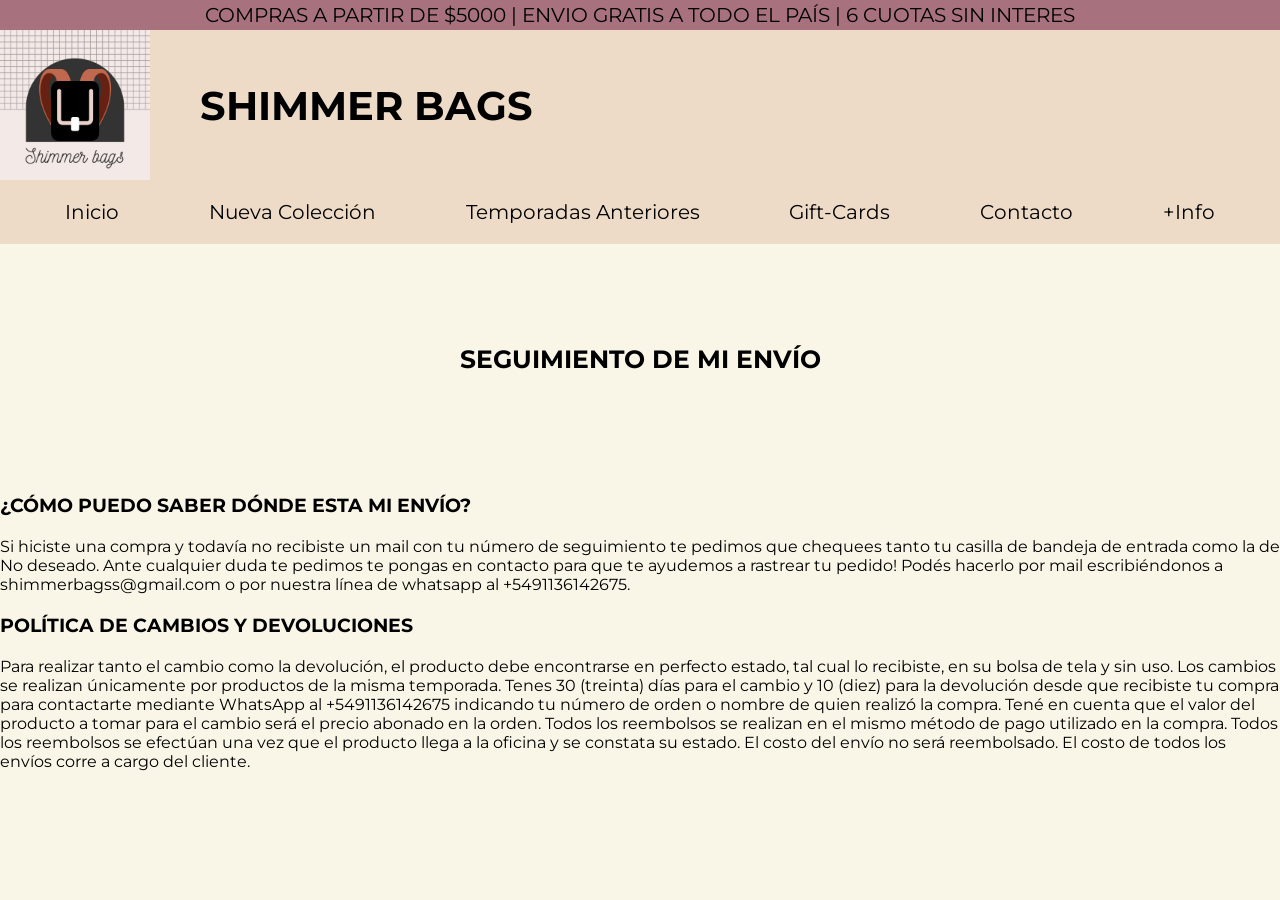
==== pages/+info.html @ 04e5dfca "Creando mi primer git" ====
<!DOCTYPE html>
<html lang="en">
<head>
    <meta charset="UTF-8">
    <meta http-equiv="X-UA-Compatible" content="IE=edge">
    <meta name="viewport" content="width=device-width, initial-scale=1.0">
    <title>Shimmer Bags</title>
    <link rel="stylesheet" href="../css/styles.css">
    <link rel="shortcut icon" href="img/logo shimmer.jpeg">
    <link rel="preconnect" href="https://fonts.googleapis.com">
    <link rel="preconnect" href="https://fonts.gstatic.com" crossorigin>
    <link href="https://fonts.googleapis.com/css2?family=Montserrat:wght@100;200;300;400&display=swap" rel="stylesheet">
</head>
<body>
    <header>
        <p class="aviso-pagina">COMPRAS A PARTIR DE $5000 | ENVIO GRATIS A TODO EL PAÍS | 6 CUOTAS SIN INTERES</p>
        <div>
            <img src="/img/logo shimmer.jpeg" alt="logo shimmer" class="imagen-logo">
            <h1>SHIMMER BAGS</h1>
        </div>
            <nav>
                <ol class="lista-menu">
                    <li>
                    <a href="../index.html">Inicio</a>
                    </li>

                    <li>
                    <a href="../pages/nueva-colección.html">Nueva Colección</a>
                    </li>

                    <li>
                    <a href="../pages/temporadas-anteriores.html">Temporadas Anteriores</a>
                    </li>

                    <li>
                    <a href="../pages/gift-cards.html">Gift-Cards</a>
                    </li>

                    <li>
                    <a href="../pages/contacto.html">Contacto</a>
                    </li>

                    <li>
                    <a href="../pages/+info.html">+Info</a>
                    </li>
                </ol>
            </nav>

        <div class="informacion-pagina">
            <h2>
                SEGUIMIENTO DE MI ENVÍO
            </h2>

            <h3>
                ¿CÓMO PUEDO SABER DÓNDE ESTA MI ENVÍO?
            </h3>
            <p>
                Si hiciste una compra y todavía no recibiste un mail con tu número de seguimiento te pedimos que

                chequees tanto tu casilla de bandeja de entrada como la de No deseado.

                Ante cualquier duda te pedimos te pongas en contacto para que te ayudemos a rastrear tu

                pedido! Podés hacerlo por mail escribiéndonos a shimmerbagss@gmail.com o por nuestra línea de

                whatsapp al +5491136142675.
            </p>

            <h3>
                POLÍTICA DE CAMBIOS Y DEVOLUCIONES
            </h3>

            <p>
                Para realizar tanto el cambio como la devolución, el producto debe encontrarse en perfecto estado, tal 	cual lo recibiste, en su bolsa de tela y sin uso. Los cambios se realizan únicamente por productos de la misma temporada.

                Tenes 30 (treinta) días para el cambio y 10 (diez) para la devolución desde que recibiste tu compra para contactarte mediante WhatsApp al +5491136142675 indicando tu número de orden o nombre de quien realizó la compra.

                Tené en cuenta que el valor del producto a tomar para el cambio será el precio abonado en la orden. 

                Todos los reembolsos se realizan en el mismo método de pago utilizado en la compra.

                Todos los reembolsos se efectúan una vez que el producto llega a la oficina y se constata su estado.

                El costo del envío no será reembolsado.

                El costo de todos los envíos corre a cargo del cliente.
            </p>

        </div>
        
    </header>








</body>
</html>
---- css/styles.css ----
*{
    margin: 0;
    padding: 0;
}

header{
    background-color:#eddbc7;
    
    
}
h1{
    color: black;
    font-size: 40px;
    display: flex;
    justify-content: center;
    align-items: center;
}

h2{
    color: black;
    font-size: 25px;
    display: flex;
    flex-direction: row;
    flex-wrap: wrap;
    justify-content: center;
    align-items: center;
    margin: 100px;

}
header div{
    display: flex;
    flex-direction: row;
    gap: 50px;

}

ol{
    list-style: none;
    
}

a{
    text-decoration: none;
    color: black;

}

body{
    color: black;
    background-color: #F9F5E7;
    font-family: 'Montserrat', sans-serif;
}


.aviso-pagina{
    display: flex;
    flex-direction: row;
    justify-content: center;
    background-color:#a7727d;
    font-size: 20px;
    padding: 3px;

}

.imagen-logo{
    width: 150px;
    height: 150px;
    

}


.lista-menu{
    display: flex;
    flex-direction: row;
    flex-direction: wrap;
    align-content: center;
    margin:20px;

    justify-content: space-around;
    font-size: 20px;
    
}

.productos img{
    display: grid;
    
    width: 300px;
    height: 350px;
    padding: 20px;
    margin: 10px;
}




/*PAGINA GIFT CARDS*/

.gift-cards {
    display: grid;

    grid-template-columns: 1fr 1fr 1fr 1fr 1fr;
    grid-template-rows: 1fr;
    margin: 50px;
    gap: 100px;

}

.cards img{
    width: 320px;
    height: 320px;
    background-color: #eddbc7;
    padding: 15px;
    border: solid;

    
}












/*PAGINA CONTACTO*/

.contacto-página{
    display: flex;
    flex-direction: column;
    flex-wrap: wrap;
    align-items: center;
    gap: 20px;
    padding: 50px ;
    
    font-size: 20px;

}
.formulario-página form{
    display: flex;
    flex-direction: column;
    flex-wrap: wrap;
    margin: 40px 40px ;
    padding: 30px;
    align-items: center;
    gap: 10px;

    font-size: 25px;
}



.cajita-formulario{
    display: grid;
    grid-template-columns: 2fr 1fr;
    grid-template-rows: 1fr;
        
}

/* ver porque no me lo toma*/
.boton-enviar {
    display: flex;
    flex-direction: column;
    flex-wrap: wrap;
    
    
}



/*PÁGINA CONTACTO*/

.informacion-pagina {
    display: flex;
    flex-direction: column;
    gap: 20px;
    background-color: #F9F5E7;
}
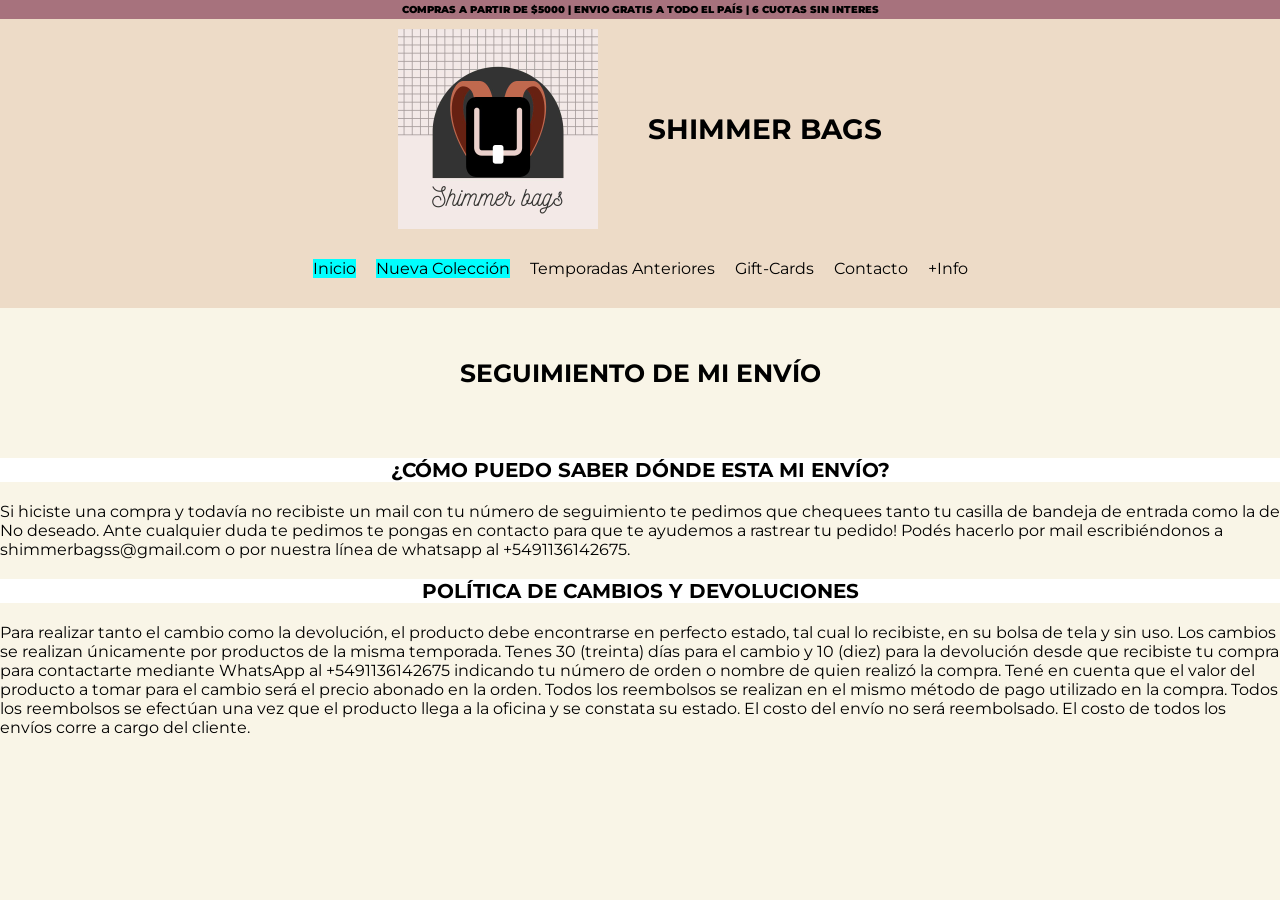
==== commit 5643b067: "agregando archivo de paso a paso" ====
--- a/pages/+info.html
+++ b/pages/+info.html
@@ -10,6 +10,7 @@
     <link rel="preconnect" href="https://fonts.googleapis.com">
     <link rel="preconnect" href="https://fonts.gstatic.com" crossorigin>
     <link href="https://fonts.googleapis.com/css2?family=Montserrat:wght@100;200;300;400&display=swap" rel="stylesheet">
+
 </head>
 <body>
     <header>
--- a/css/styles.css
+++ b/css/styles.css
@@ -1,48 +1,6 @@
 *{
     margin: 0;
     padding: 0;
-}
-
-header{
-    background-color:#eddbc7;
-    
-    
-}
-h1{
-    color: black;
-    font-size: 40px;
-    display: flex;
-    justify-content: center;
-    align-items: center;
-}
-
-h2{
-    color: black;
-    font-size: 25px;
-    display: flex;
-    flex-direction: row;
-    flex-wrap: wrap;
-    justify-content: center;
-    align-items: center;
-    margin: 100px;
-
-}
-header div{
-    display: flex;
-    flex-direction: row;
-    gap: 50px;
-
-}
-
-ol{
-    list-style: none;
-    
-}
-
-a{
-    text-decoration: none;
-    color: black;
-
 }
 
 body{
@@ -52,77 +10,395 @@
 }
 
 
+
+/*ENFOQUE MOBILE FIRST*/
+header{
+    position: sticky;
+    top: 0;
+    z-index: 1;
+    background-color:#eddbc7;
+    width: 100%;
+    display: flex;
+    flex-direction: column;
+    align-items: center;
+    gap: 10px;
+    
+    
+}
+
+h1{
+    color: black;
+    font-size: 28px;
+    display: flex;
+    justify-content: center;
+    align-items: center;
+}
+
+h2{
+    color: black;
+
+    font-size: 25px;
+    display: flex;
+    flex-direction: row;
+    flex-wrap: wrap;
+    justify-content: center;
+    align-items: center;    
+    padding: 50px;
+
+}
+
+header div{
+    display: flex;
+    flex-direction: row;
+    gap: 50px;
+}
+
+ol{
+    list-style: none;
+}
+
+a{
+    text-decoration: none;
+    color: black;
+}
+
 .aviso-pagina{
     display: flex;
     flex-direction: row;
+    align-items: center;
     justify-content: center;
     background-color:#a7727d;
+    font-size: 10px;
+    padding: 3px;
+    width: 100%;
+    font-weight: 900;
+}
+
+.imagen-logo{
+    width: 100px;
+    height: 100px;
+    
+
+}
+
+
+.lista-menu{
+    display: flex;
+    flex-direction: column;
+    align-items:center;
+    justify-content: center;
+    font-size: 16px;
+    padding: 20px;
+
+
+    
+}
+/*PSEUDOCLASE*/
+
+.lista-menu li:hover{
+    background-color: #F9F5E7;
+    
+}
+
+.lista-menu li:active{
+    background-color: white;
+}
+.lista-menu li:first-child{
+    background-color: aqua; /* prueba de como funciona*/
+
+}
+.lista-menu li:nth-child(2){
+    background-color: aqua; 
+} 
+
+/*estilo a los pares
+.lista-menuli:nth-child(even)*/
+/*estilo a los impares
+.lista-menu li:nth-child(odd)*/
+
+
+/*PAGINA INDEX*/
+.navbar{
+    width: 100%;
+
+}
+
+.carousel-item img{
+
+}
+
+
+.fotos-index{
+    display: grid;
+    grid-template-areas: 
+    "foto1 foto2 foto2 foto3"
+    "foto4 foto5 foto6 foto6";
+    grid-template-columns: 1fr 1fr 1fr 1fr;
+    grid-template-rows: 1fr 1fr;
+
+    
+    
+}
+.foto1,.foto2,.foto3,.foto4,.foto5,.foto5,.foto6{
+    max-width: 100%;
+    background-size: cover;
+    background-repeat: no-repeat;
+    border: solid 1px;  
+    background-position: center;
+
+}
+.foto1{
+    background-image: url(../img/1.png);
+    grid-area: foto1;
+    
+    width: 100%;
+    height: 350px;
+    
+
+
+}
+.foto2{
+    background-image: url(../img/2.png);
+    grid-area: foto2;
+    width: 100%;
+    height: 100%;
+}
+.foto3{
+    background-image: url(../img/3.png);
+    grid-area: foto3;
+
+}
+.foto4{
+    background-image: url(../img/4.png);
+    grid-area: foto4;
+    height: 350px;
+    width: 100%;
+}
+.foto5{
+    background-image: url(../img/5.png);
+    grid-area: foto5;
+    height: 100%;
+    width: 100%;
+    
+}
+.foto6{
+    background-image: url(../img/6.png);
+    grid-area: foto6;
+    justify-self:flex-start;
+    width: 100%;
+    height: 100%;
+    
+}
+div h3{
+    background-color:white;
     font-size: 20px;
-    padding: 3px;
-
-}
-
-.imagen-logo{
-    width: 150px;
-    height: 150px;
-    
-
-}
-
-
-.lista-menu{
     display: flex;
     flex-direction: row;
-    flex-direction: wrap;
-    align-content: center;
-    margin:20px;
-
-    justify-content: space-around;
-    font-size: 20px;
-    
-}
-
-.productos img{
-    display: grid;
-    
+    flex-wrap: wrap;
+    justify-content: center;
+}
+
+ 
+.boton-1{
+    display: flex;
+    flex-direction: row;
+    justify-content: center;
+    align-items: center;
+    margin: 20px;
+    border: none;
+
+
+}
+button{
+    padding: 10px;
+    font-size: 15px;
+    cursor: pointer;
+
+}
+
+#carrusel-imagenes {
+    display:flex;
+    
+    flex-wrap: nowrap;
+    overflow: scroll;
+
+    max-width: 100%;
+    background-size: cover;
+    background-repeat: no-repeat;
+    background-color:white;
+}
+.carrusel{
+    flex: 1 0 auto;
+    margin: 20px 30px;
+
     width: 300px;
     height: 350px;
+
+}
+
+
+.boton-2{
+    display: flex;
+    flex-direction: column;
+    justify-content: center;
+    align-items: center;
+    margin: 30px;
     padding: 20px;
-    margin: 10px;
-}
-
+    cursor: pointer;
+
+}
+
+.boton-seguinos{
+    display: flex;
+    justify-content: center;
+    border: none;
+    background-color:#F9F5E7;
+    font-size: 28px;
+    
+}
+.boton-shimmerbags{
+    border: none;
+    background-color:#F9F5E7;
+    font-size: 25px;
+    font-weight:700;
+}
+
+
+
+/*PAGINA NUEVA COLECCIÓN*/ 
+.titulo-productos{
+    margin: 20px;
+    padding: 20px;
+}
+
+
+.container-opciones{
+    display: flex;
+    justify-content: center;
+    align-items: center;
+    text-align: center;
+    margin: 20px;
+    gap: 20px;
+    font-size: 12px;
+
+}
+
+.boton{
+    background-color:#E4D0D0;
+    padding: 10px;
+}
+
+.container-opciones label{
+    cursor: pointer;
+}
+
+.container-opciones label:nth-child(odd){
+    background-color:
+}
+
+
+.padre-cards {
+    display: flex;
+    flex-direction: column;
+    align-items: center;
+    justify-content: center;
+    gap: 40px;
+    
+
+}
+
+.mochilas,.carteras{
+    display: flex;
+    flex-direction: column;
+    gap: 20px;
+    background-color: white;
+    padding: 20px;
+    border: solid 1px; 
+    width: 250px;
+}
+
+.boton-agregar-carrito{
+    display: flex;
+    flex-direction: row;
+    align-items: center;
+    justify-content: center;
+    gap: 20px;
+}
+
+/*ocultar los radio*/
+
+#Mochilas,#Carteras,#Riñoneras,#Todos{
+    display: none;
+}
+
+.carteras,.riñoneras{
+    display: none;
+}
+
+/*cuando mochilas se selccione, inmediatamente lo que viene dentro del pade card con la clase remera se muestre*/
+
+#Mochilas:checked ~ .padre-cards .mochilas,
+#Carteras:checked ~ .padre-cards .carteras
+#Riñoneras:checked ~ .padre-cards .riñoneras{
+    display: flex;
+}
+
+#Todos:checked ~ .padre-cards .mochilas,
+#Todos:checked ~ .padre-cards .carteras{
+    display: flex;
+}
 
 
 
 /*PAGINA GIFT CARDS*/
 
-.gift-cards {
+#carrusel2-imagenes{
     display: grid;
+    overflow: scroll;
+    grid-template-areas: 
+    "gift-cards-3000 gift-cards-5000 gift-cards-10000 gift-cards-15000 gift-cards-20000";
 
     grid-template-columns: 1fr 1fr 1fr 1fr 1fr;
     grid-template-rows: 1fr;
-    margin: 50px;
-    gap: 100px;
-
-}
-
-.cards img{
-    width: 320px;
-    height: 320px;
-    background-color: #eddbc7;
-    padding: 15px;
-    border: solid;
-
-    
-}
-
-
-
-
-
-
-
-
+    gap: 20px;
+
+}
+
+.gift-cards-3000{
+    background-image: url(../img/gift-3000.png);
+    grid-area: gift-cards-3000;
+}
+.gift-cards-5000{
+    background-image: url(../img/gift-5000.png);
+    grid-area: gift-cards-5000;
+
+}
+.gift-cards-10000{
+    background-image: url(../img/gift-10000.png);
+    grid-area: gift-cards-10000;
+}
+.gift-cards-15000{
+    background-image: url(../img/gift-15000.png) ;
+    grid-area: gift-cards-15000;
+}
+.gift-cards-20000{
+    background-image: url(../img/gift-20000.png);
+    grid-area: gift-cards-20000;
+    
+
+}
+
+.gift-cards-3000,.gift-cards-5000,.gift-cards-10000,.gift-cards-15000,.gift-cards-20000{
+    width: 300px;
+    height: 300px;
+    background-repeat: no-repeat;
+    background-size: cover;
+    background-position: center;
+    max-width: 100%;
+    gap: 20px;
+
+
+}
 
 
 
@@ -166,6 +442,9 @@
     display: flex;
     flex-direction: column;
     flex-wrap: wrap;
+
+    cursor: pointer;
+    border-radius: 20px;
     
     
 }
@@ -181,3 +460,48 @@
     background-color: #F9F5E7;
 }
 
+/*ENFOQUE TABLE*/
+
+@media (min-width: 480px) {
+    .imagen-logo{
+        width: 150px;
+        height: 150px;
+        
+    
+    }
+    
+    .lista-menu{
+        flex-direction: row;
+        gap:20px;
+    }
+    
+}
+
+
+
+/*ENFOQUE DESKTOP*/
+
+@media (min-width: 992px) {
+    .imagen-logo{
+        width: 200px;
+        height: 200px;
+        
+    
+    }
+    .lista-menu{
+        flex-direction: row;
+        gap: 20px;
+    }
+
+
+
+
+    .carrusel{
+        flex: 1 0 auto;
+        margin: 20px 30px;
+    
+        width: 300px;
+        height: 350px;
+    
+    }
+}
